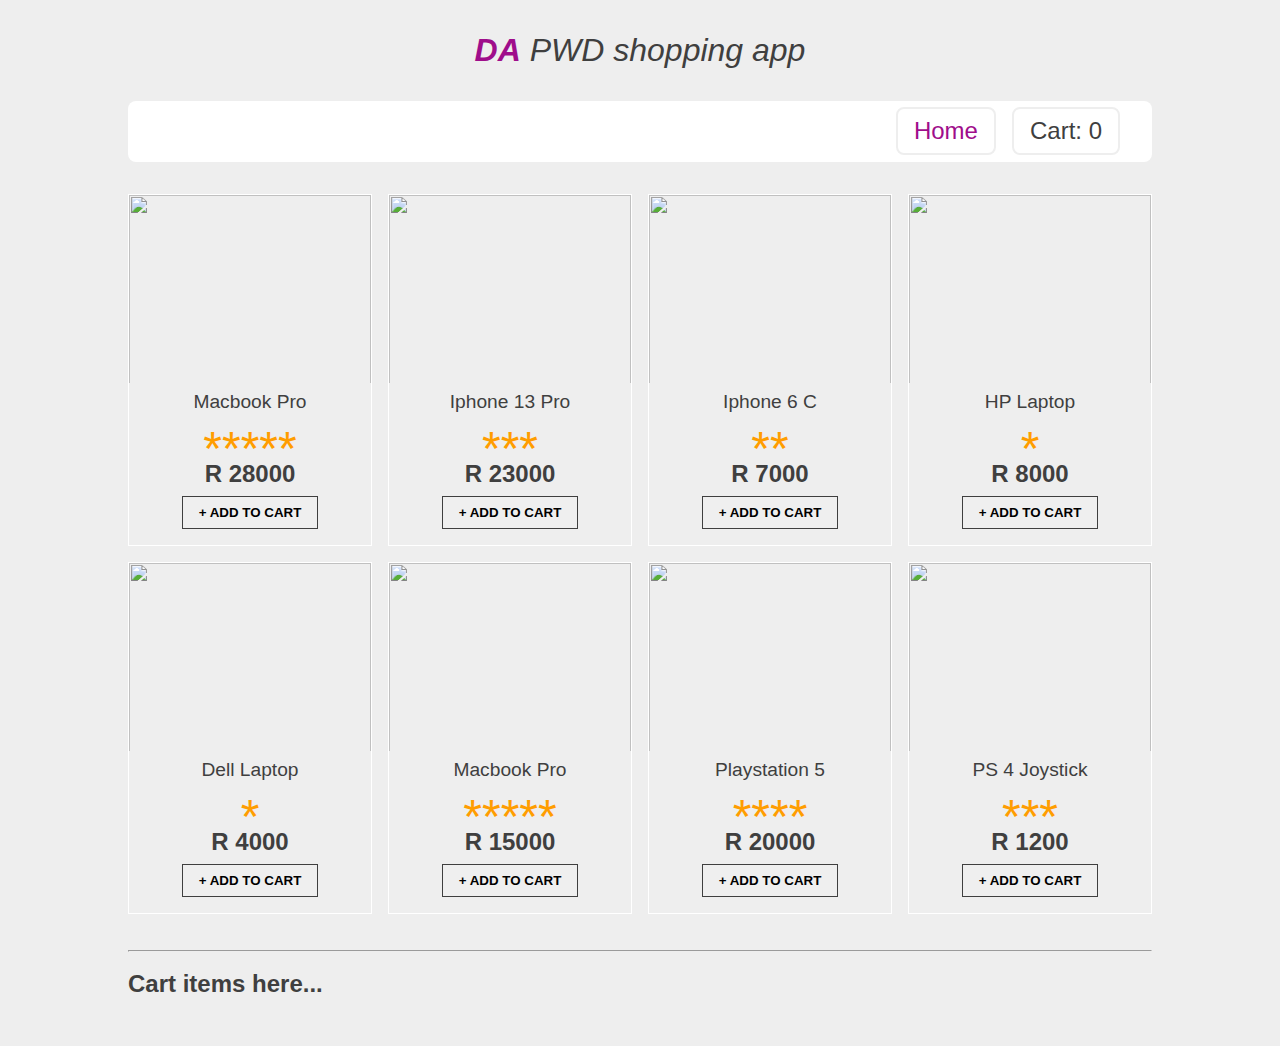
==== index.html @ b1a16f74 "add footer for cart items." ====
<!DOCTYPE html>
<html lang="en">
  <head>
    <meta charset="UTF-8" />
    <meta http-equiv="X-UA-Compatible" content="IE=edge" />
    <meta name="viewport" content="width=device-width, initial-scale=1.0" />
    <link rel="stylesheet" href="style.css" />
    <title>Document</title>
  </head>
  <body>
    <!--LOGO-->
    <div class="logo"><span>DA</span> PWD shopping app</div>

    <div class="container">
      <!--NAVBAR-->
      <nav>
        <a href="./index.html" class="active">Home</a>
        <a href="./cart.html">Cart: <span>0</span></a>
      </nav>
      
      <!--PRODUCTS SECTION-->
      <section class="products" id="products">
        <div class="product">
          <div class="product__img">
            <img
              src="https://www.istore.co.za/media/catalog/product/m/a/macbook_pro_space_grey-1_2.png?format=jpeg"
              alt=""
            />
          </div>

          <div class="product__name">Computer</div>
          <div class="product__rate">
            <span>*</span><span>*</span><span>*</span><span>*</span>
          </div>
          <div class="product__price">R <span>2000</span></div>
          <button>+ ADD TO CART</button>
        </div>
      </section>
      <br><br>
      <hr>
      <br>
      <h2 class="cart">Cart items here...</h2>
    </div>
  

    
    <!--JAVASCRIPT-->
    <script src="./script.js"></script>
  </body>
</html>
---- style.css ----
/* DEFAULT CSS variables *********/
:root {
  --bodyBg: #eee;
  --white: #fff;
  --bodyColor: rgb(63, 63, 63);
  --primary: rgb(159, 13, 139);
  --transition: ease-in-out 300ms;
  --gold: rgb(255, 157, 0);
}

/* RESET general style ************/
* {
  margin: 0;
  padding: 0;
  box-sizing: border-box;
  font-family: sans-serif;
  text-align: none;
  list-style: none;
}

body {
  background-color: var(--bodyBg);
  color: var(--bodyColor);
  padding-bottom: 3rem;
}

/* CONTAINER **********************/
.container {
  width: 90%;
  margin: 0 auto;
}

/* LOGO section *******************/
.logo {
  text-align: center;
  margin: 1rem;
  font-size: 1.5rem;
  font-style: italic;
}

.logo span {
  color: var(--primary);
  font-weight: bolder;
  font-family: sans-serif;
}

/* NAVIGATION ********************/
nav {
  display: flex;
  justify-content: center;
  align-items: center;
  gap: .5rem;
  background: var(--white);
  padding: 0.4rem;
  border-radius: 0.5rem;
}

nav a {
  text-decoration: none;
  color: var(--bodyColor);
  border: solid 2px var(--bodyBg);
  font-size: 1.2rem;
  cursor: pointer;
  padding: 0.3rem .5rem;
  border-radius: 0.5rem;
  transition: var(--transition);
}

nav a:hover {
  border: solid 2px var(--primary);
}

a,
.active {
  color: var(--primary);
}

/* PRODUCT IN HOME PAGE **********/
.products {
  padding-top: 1rem;
  display: grid;
  grid-template-columns: repeat(2, 1fr);
  gap: 1rem;
}

.product {
  width: 100%;
  height: 22rem;
  padding-bottom: 1rem;
  overflow: hidden;
  display: flex;
  flex-direction: column;
  align-items: center;
  justify-content: space-between;
  gap: 0.3rem;
  border: solid 1px var(--white);
  transition: var(--transition);
}

.product:hover {
  transform: scale(1.04);
  -webkit-box-shadow: 0px 10px 13px -7px #000000,
    -50px -50px 0px -30px rgba(0, 0, 0, 0);
  box-shadow: 0px 10px 13px -7px #000000, -50px -50px 0px -30px rgba(0, 0, 0, 0);
}
.product .product__img {
  width: 100%;
  height: 10rem;
  overflow: hidden;
}
.product img {
  width: 100%;
  height: 10rem;
  object-fit: cover;
  transition: var(--transition);
}

.product img:hover {
  transform: scale(1.1);
}

.product .product__name {
  font-size: 1rem;
}

.product .product__price {
  font-size: 1.3rem;
  font-weight: bold;
  margin-top: -1.5rem;
}

.product .product__rate {
  font-size: 3rem;
  color: var(--gold);
  cursor: pointer;
}

.product button {
  padding: 0.5rem 1rem;
  cursor: pointer;
  font-weight: bold;
  border: solid 1px var(--bodyColor);
  transition: var(--transition);
}

.product button:hover {
  background-color: var(--primary);
  color: var(--white);
  transform: scale(1.04);
  border: solid 1px var(--primary);
  -webkit-box-shadow: 0px 10px 13px -7px #000000,
    -50px -50px 0px -30px rgba(0, 0, 0, 0);
  box-shadow: 0px 10px 13px -7px #000000, -50px -50px 0px -30px rgba(0, 0, 0, 0);
}

/* ***/
@media (min-width: 768px) {
  /* CONTAINER **********************/
  .container {
    width: 80%;
    margin: 0 auto;
  }

  /* LOGO section *******************/
  .logo {
    text-align: center;
    margin: 2rem;
    font-size: 2rem;
    font-style: italic;
  }

  .logo span {
    color: var(--primary);
    font-weight: bolder;
    font-family: sans-serif;
  }

  /* NAVIGATION ********************/
  nav {
    display: flex;
    justify-content: flex-end;
    align-items: center;
    gap: 1rem;
    background: var(--white);
    padding: 0.4rem 2rem;
    border-radius: 0.5rem;
  }

  nav a {
    text-decoration: none;
    color: var(--bodyColor);
    border: solid 2px var(--bodyBg);
    font-size: 1.5rem;
    cursor: pointer;
    padding: 0.5rem 1rem;
    border-radius: 0.5rem;
    transition: var(--transition);
  }

  nav a:hover {
    border: solid 2px var(--primary);
  }

  a,
  .active {
    color: var(--primary);
  }

  /* PRODUCT IN HOME PAGE **********/
  .products {
    padding-top: 2rem;
    display: grid;
    grid-template-columns: repeat(4, 1fr);
    gap: 1rem;
  }

  .product {
    width: 100%;
    height: 22rem;
    padding-bottom: 1rem;
    overflow: hidden;
    display: flex;
    flex-direction: column;
    align-items: center;
    justify-content: space-between;
    gap: 0.5rem;
    border: solid 1px var(--white);
    transition: var(--transition);
  }

  .product:hover {
    transform: scale(1.04);
    -webkit-box-shadow: 0px 10px 13px -7px #000000,
      -50px -50px 0px -30px rgba(0, 0, 0, 0);
    box-shadow: 0px 10px 13px -7px #000000,
      -50px -50px 0px -30px rgba(0, 0, 0, 0);
  }
  .product .product__img {
    width: 100%;
    height: 12rem;
    overflow: hidden;
  }
  .product img {
    width: 100%;
    height: 12rem;
    object-fit: cover;
    transition: var(--transition);
  }

  .product img:hover {
    transform: scale(1.1);
  }

  .product .product__name {
    font-size: 1.2rem;
  }

  .product .product__price {
    font-size: 1.5rem;
    font-weight: bold;
    margin-top: -1.5rem;
  }

  .product .product__rate {
    font-size: 3rem;
    color: var(--gold);
    cursor: pointer;
  }

  .product button {
    padding: 0.5rem 1rem;
    cursor: pointer;
    font-weight: bold;
    border: solid 1px var(--bodyColor);
    transition: var(--transition);
  }

  .product button:hover {
    background-color: var(--primary);
    color: var(--white);
    transform: scale(1.04);
    border: solid 1px var(--primary);
    -webkit-box-shadow: 0px 10px 13px -7px #000000,
      -50px -50px 0px -30px rgba(0, 0, 0, 0);
    box-shadow: 0px 10px 13px -7px #000000,
      -50px -50px 0px -30px rgba(0, 0, 0, 0);
  }
}
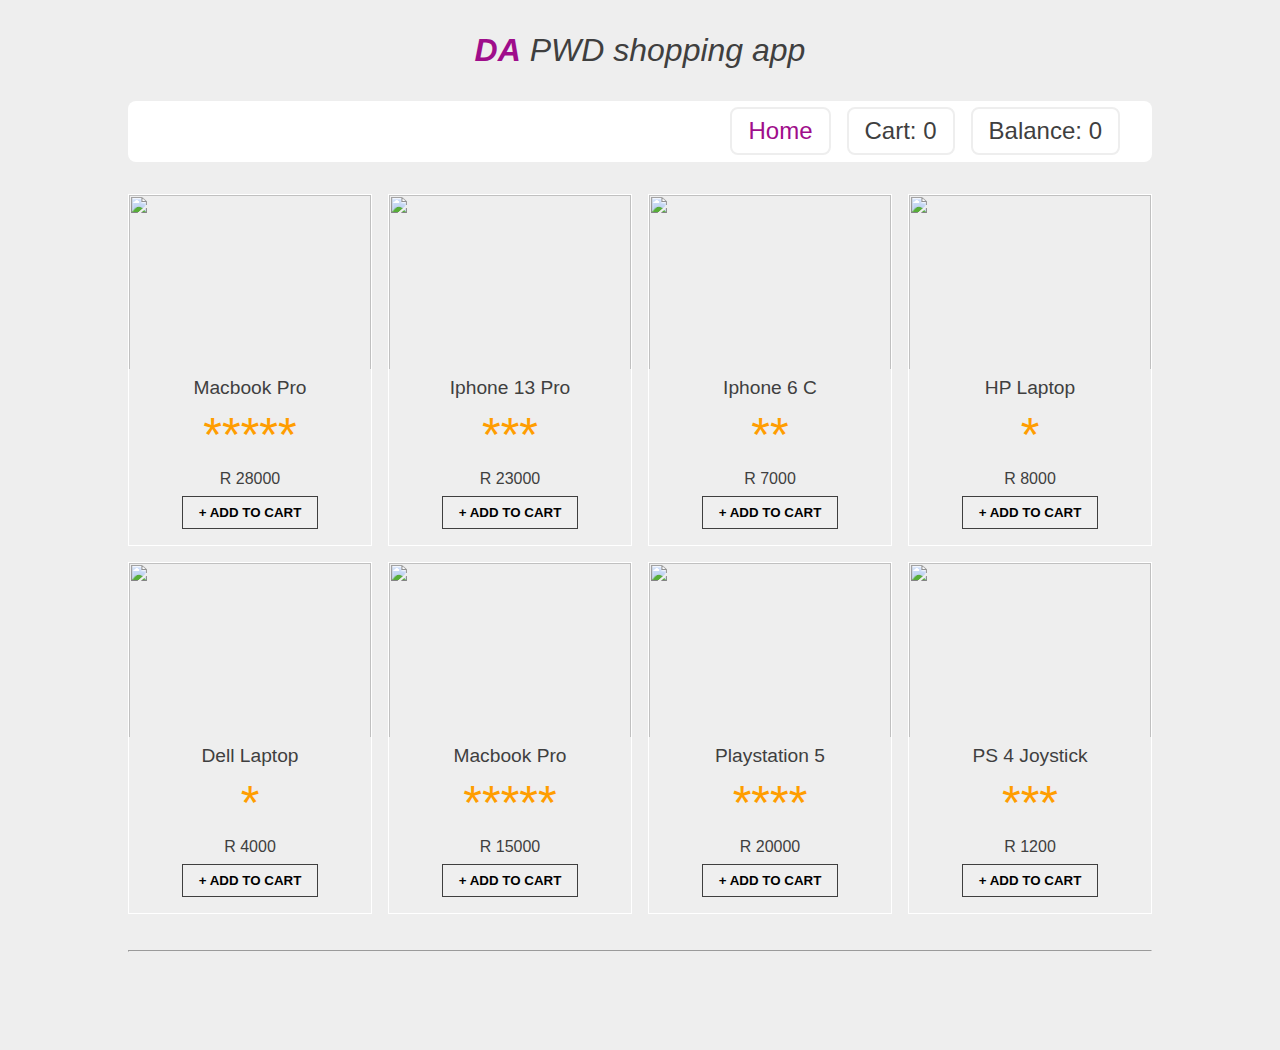
==== commit 895e08fc: "everything are fixed into html" ====
--- a/index.html
+++ b/index.html
@@ -15,9 +15,10 @@
       <!--NAVBAR-->
       <nav>
         <a href="./index.html" class="active">Home</a>
-        <a href="./cart.html">Cart: <span>0</span></a>
+        <a href="./cart.html">Cart: <span id="count">0</span></a>
+        <a href="./cart.html">Balance: <span id="picture">0</span></a>
       </nav>
-      
+
       <!--PRODUCTS SECTION-->
       <section class="products" id="products">
         <div class="product">
@@ -28,21 +29,18 @@
             />
           </div>
 
-          <div class="product__name">Computer</div>
+          <div id="product__name">Computer</div>
           <div class="product__rate">
             <span>*</span><span>*</span><span>*</span><span>*</span>
           </div>
           <div class="product__price">R <span>2000</span></div>
-          <button>+ ADD TO CART</button>
+          <button onclick="cartAdd()">+ ADD TO CART</button>
         </div>
       </section>
       <br><br>
       <hr>
       <br>
-      <h2 class="cart">Cart items here...</h2>
-    </div>
-  
-
+      <div class="products" id="select"></div>
     
     <!--JAVASCRIPT-->
     <script src="./script.js"></script>
